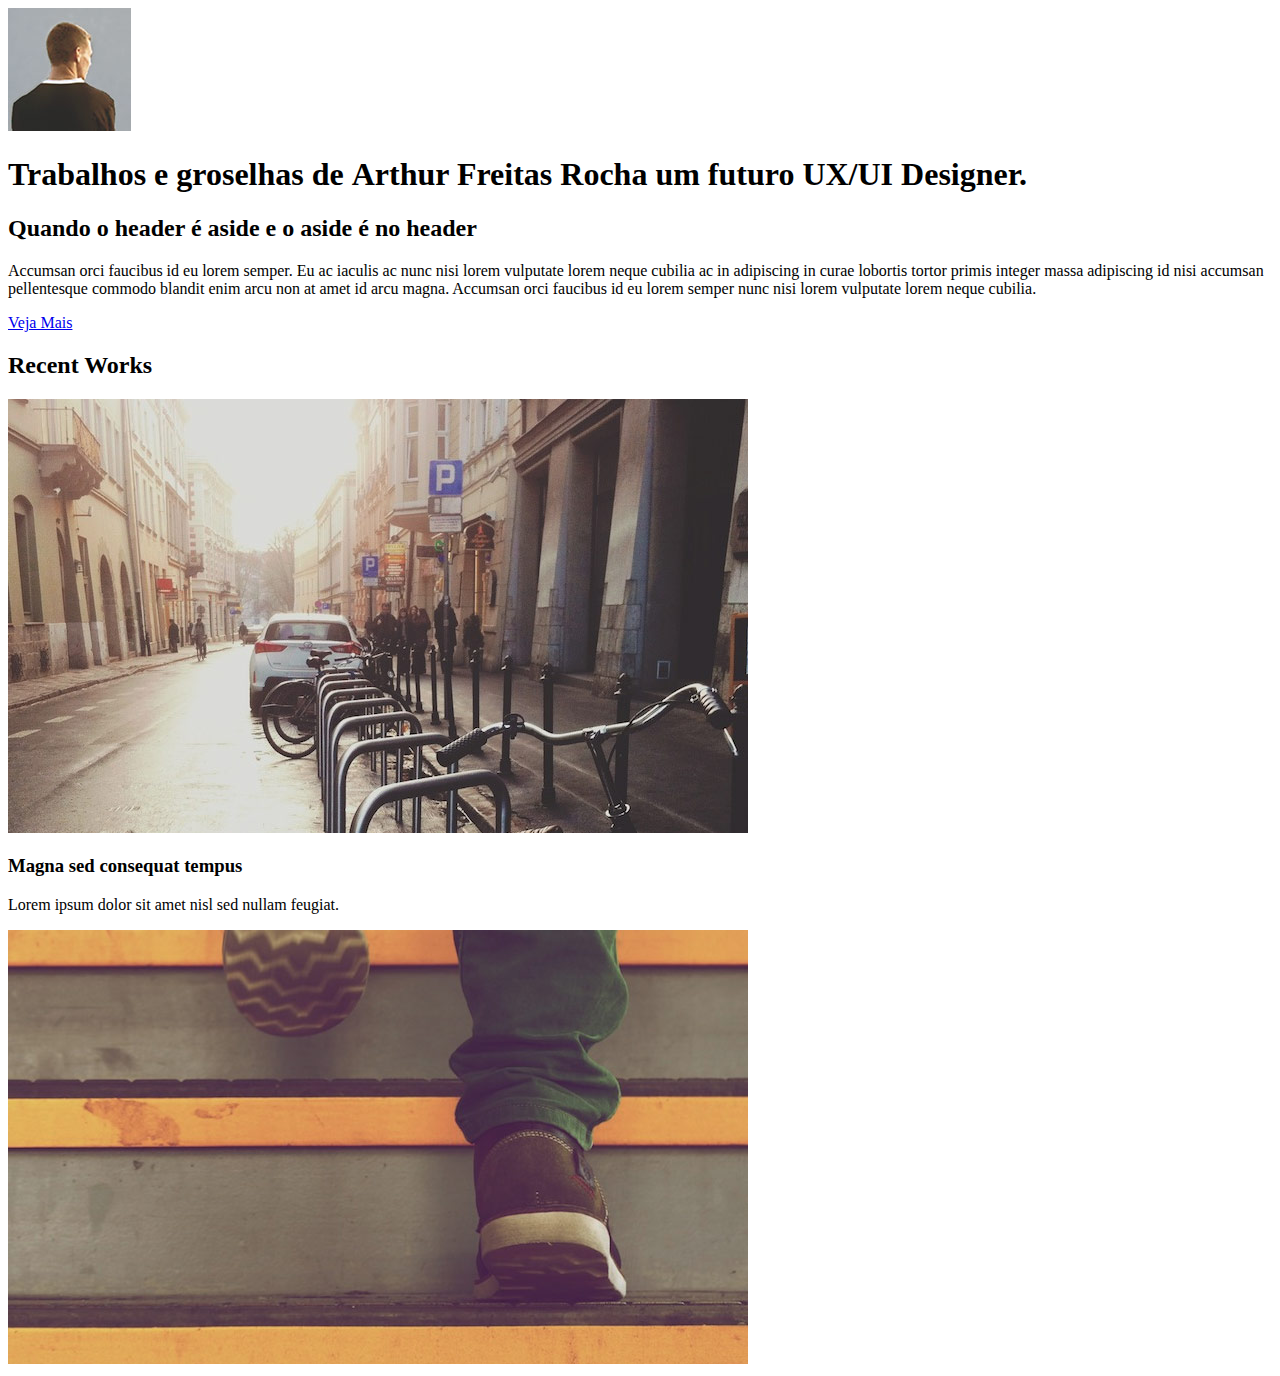
==== Projeto 03/index.html @ ecfc9886 "update" ====
<!DOCTYPE html>
<html lang="en">
<head>
    <meta charset="UTF-8">
    <meta http-equiv="X-UA-Compatible" content="IE=edge">
    <meta name="viewport" content="width=device-width, initial-scale=1.0">
    <link rel="stylesheet" href="css/style.css">
    <title>Projeto Strata</title>
</head>

<body>

    <!-- INÍCIO HEADER -->
    <header>
        <a href="#"><img src="images/avatar.jpg" alt="Foto de Perfil"></a>
        <h1>
            Trabalhos e groselhas de
            <strong>Arthur Freitas Rocha</strong>
            um futuro UX/UI Designer.
        </h1>
    </header>
    <!-- FIM HEADER -->

    <!-- INÍCIO MAIN -->
    <main>
        <section>
            <h2>Quando o header é aside e o aside é no header</h2>
            <p>
                Accumsan orci faucibus id eu lorem semper. 
                Eu ac iaculis ac nunc nisi lorem vulputate lorem neque cubilia ac
                in adipiscing in curae lobortis tortor primis integer massa adipiscing
                id nisi accumsan pellentesque commodo blandit enim arcu non at amet
                id arcu magna. Accumsan orci faucibus id eu lorem semper nunc
                nisi lorem vulputate lorem neque cubilia.
            </p>
            <a href="#">Veja Mais</a>
        </section>

        <section>
            <h2>Recent Works</h2>

            <div>
                <img src="images/fulls/01.jpg" alt="">
                <h3>Magna sed consequat tempus</h3>
                <p>Lorem ipsum dolor sit amet nisl sed nullam feugiat.</p>
            </div>

            <div>
                <img src="images/fulls/04.jpg" alt="">
            </div>
        </section>
    </main>
    <!-- FIM MAIN -->

    <!-- INÍCIO FOOTER -->
    <footer></footer>
    <!-- FIM FOOTER -->

</body>
</html>
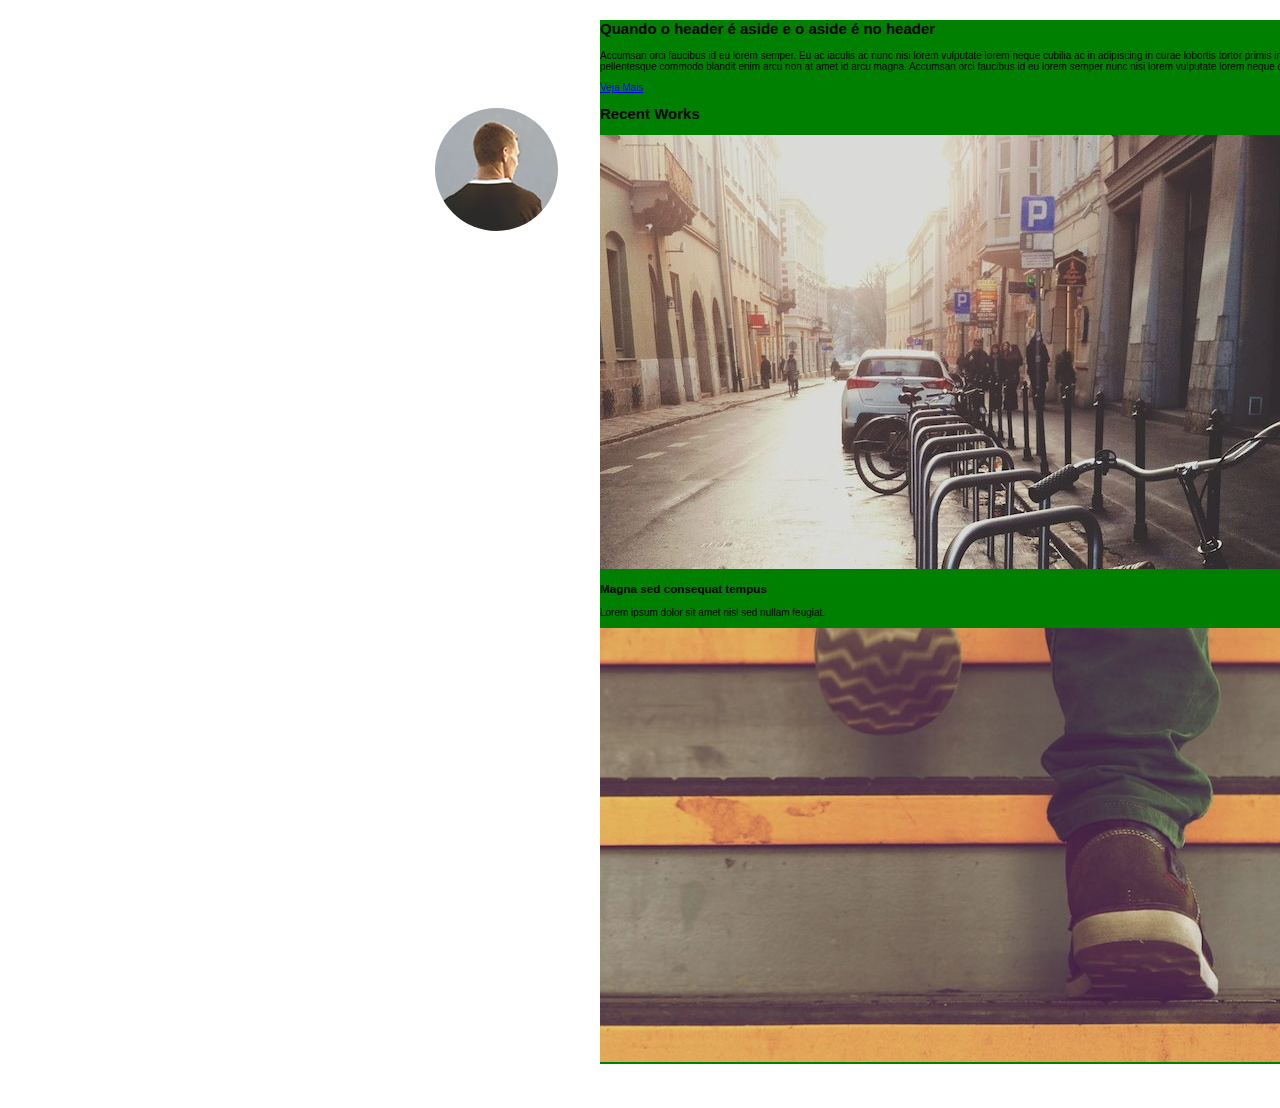
==== commit 192e8aeb: "update" ====
--- a/Projeto 03/index.html
+++ b/Projeto 03/index.html
@@ -14,8 +14,8 @@
     <header>
         <a href="#"><img src="images/avatar.jpg" alt="Foto de Perfil"></a>
         <h1>
-            Trabalhos e groselhas de
-            <strong>Arthur Freitas Rocha</strong>
+            Trabalhos e groselhas de <br>
+            <strong>Arthur Freitas Rocha</strong> <br>
             um futuro UX/UI Designer.
         </h1>
     </header>
@@ -23,32 +23,34 @@
 
     <!-- INÍCIO MAIN -->
     <main>
-        <section>
-            <h2>Quando o header é aside e o aside é no header</h2>
-            <p>
-                Accumsan orci faucibus id eu lorem semper. 
-                Eu ac iaculis ac nunc nisi lorem vulputate lorem neque cubilia ac
-                in adipiscing in curae lobortis tortor primis integer massa adipiscing
-                id nisi accumsan pellentesque commodo blandit enim arcu non at amet
-                id arcu magna. Accumsan orci faucibus id eu lorem semper nunc
-                nisi lorem vulputate lorem neque cubilia.
-            </p>
-            <a href="#">Veja Mais</a>
-        </section>
+        <div class="bloco1">
+            <section>
+                <h2>Quando o header é aside e o aside é no header</h2>
+                <p>
+                    Accumsan orci faucibus id eu lorem semper. 
+                    Eu ac iaculis ac nunc nisi lorem vulputate lorem neque cubilia ac
+                    in adipiscing in curae lobortis tortor primis integer massa adipiscing
+                    id nisi accumsan pellentesque commodo blandit enim arcu non at amet
+                    id arcu magna. Accumsan orci faucibus id eu lorem semper nunc
+                    nisi lorem vulputate lorem neque cubilia.
+                </p>
+                <a href="#">Veja Mais</a>
+            </section>
 
-        <section>
-            <h2>Recent Works</h2>
+            <section>
+                <h2>Recent Works</h2>
 
-            <div>
-                <img src="images/fulls/01.jpg" alt="">
-                <h3>Magna sed consequat tempus</h3>
-                <p>Lorem ipsum dolor sit amet nisl sed nullam feugiat.</p>
-            </div>
+                <div>
+                    <img src="images/fulls/01.jpg" alt="">
+                    <h3>Magna sed consequat tempus</h3>
+                    <p>Lorem ipsum dolor sit amet nisl sed nullam feugiat.</p>
+                </div>
 
-            <div>
-                <img src="images/fulls/04.jpg" alt="">
-            </div>
-        </section>
+                <div>
+                    <img src="images/fulls/04.jpg" alt="">
+                </div>
+            </section>
+        </div>
     </main>
     <!-- FIM MAIN -->
 
--- a/Projeto 03/css/style.css
+++ b/Projeto 03/css/style.css
@@ -0,0 +1,54 @@
+html{
+    font-family: sans-serif;
+    margin: 0;
+    padding: 0;
+    font-size: 62.5%;
+}
+
+
+/* Header */
+
+header{
+    background-image:url("/images/bg.jpg");
+    padding: 10rem 5rem;
+    position: absolute;
+    width: 50rem;
+    height: 100%;
+}
+
+header a{   
+    width: 100%;
+    display: inline-block;
+    text-align: right;
+}
+
+header img{
+    text-align: right;
+    border-radius: 50%;
+}
+
+header h1{
+    display: inline-block;
+    width: 100%;
+    font-weight: normal;
+    font-size: 2rem;
+    text-align: right;
+    line-height: 3.5rem;
+    opacity: 0.8;
+    color: white;
+}
+
+
+
+/* Main */
+
+main{
+    position: absolute;
+    left: 60rem;
+    width: 68%;
+}
+
+.bloco1{
+    background-color: green;
+}
+
